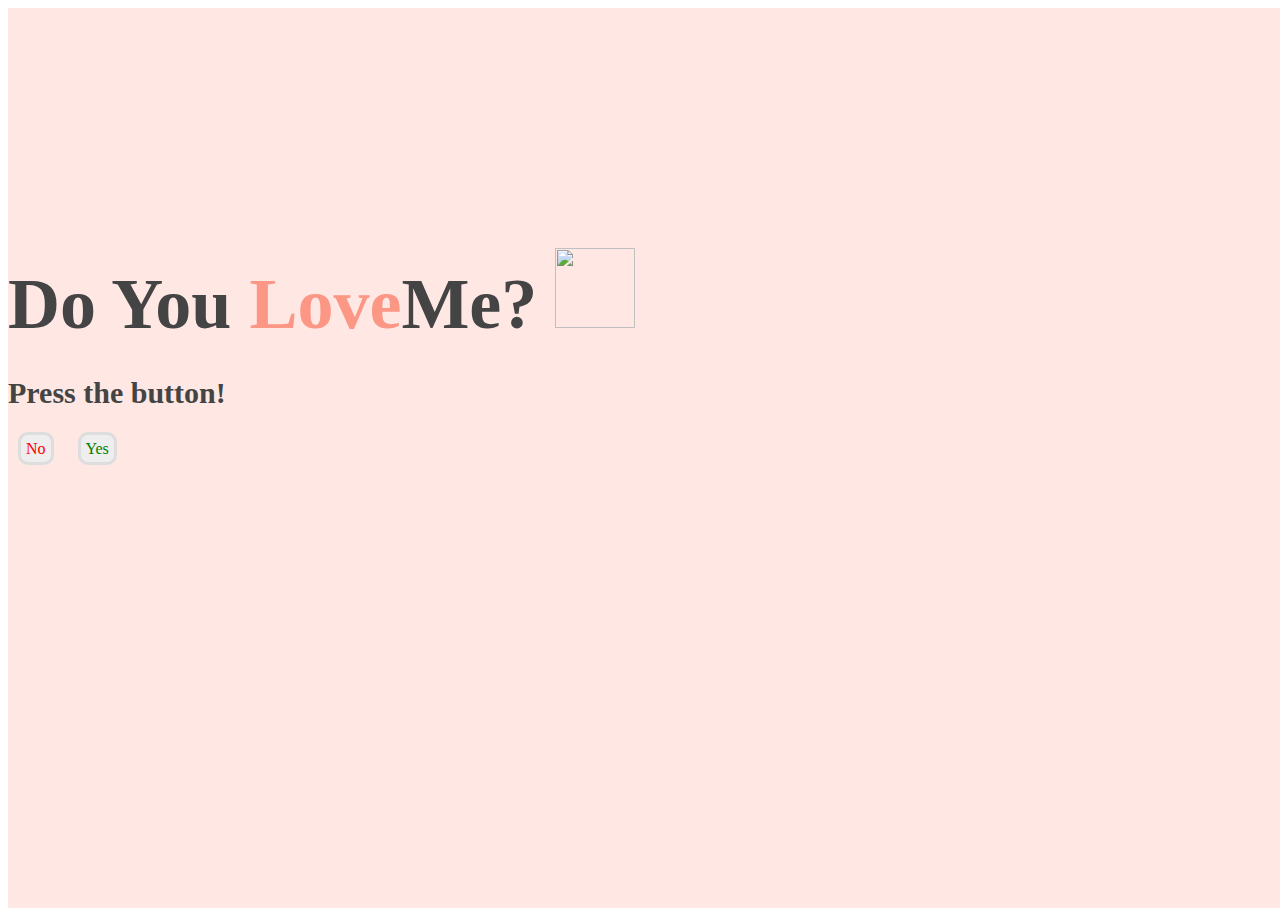
==== index.html/index.html @ f83db000 "first commit" ====
<DOCTYPE html>
            <html>
            <head>
                    <meta charset="utf-8">
                    <meta http-equiv="X-UA-Compatible" content="IE=edge">
                    <title>Love Messages</title>
                    <link rel="stylesheet" href="styles.css">
                </head>
                <body>
        
                    <div class="container">
                        <div class="love">
                            <h1> Do You <span>Love</span>Me? <img src="image/heart.webp" alt="" ></h1>
                            <h2 id="loveMessage"> Press the button!</h2>
                            <a id ="no" href="no.html">No</a>
                            <a id ="yes" href="yes.html">Yes</a>
                        </div>
                        </div>
                        <script src="script.js"></script>
                </body>
                </html>
---- index.html/styles.css ----
.container{height: 100Vh;
    width: 100Vw;
    color:#444;
    background: #ffe7e3;
    text-align: centre}

    .love,.yes,.no{
        padding-top: 15%;
    }
    h1{font-size: 72px;margin-bottom: 30px;}
    h2{font-size: 30px;margin-bottom: 30px;}
    .love span{color: #fc9786;}
    .love a{text-decoration: none;
    background: #eee;
    padding: 5px;
    margin:5px 10px;
    border:3px solid #ddd;
    border-radius: 10px;
    }

    #no{color:red;}
    #yes{color:green;}
    img{height: 80px; width: 80px;
    animation: heart 4s linear infinite;}

@keyframes heart{
    0%{transform: scale(.5);}

}
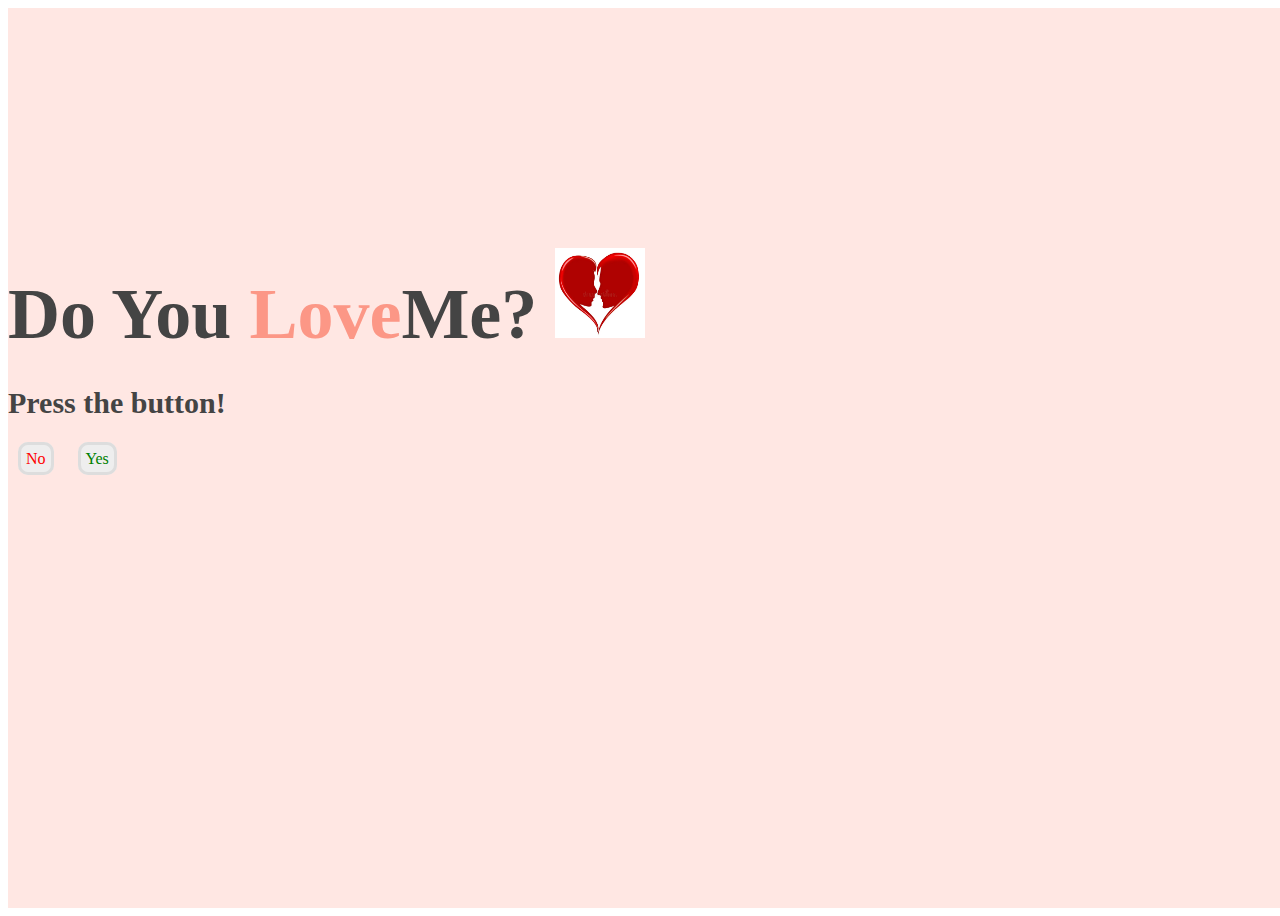
==== commit 5aff63d8: "third commit" ====
--- a/index.html/index.html
+++ b/index.html/index.html
@@ -10,7 +10,7 @@
         
                     <div class="container">
                         <div class="love">
-                            <h1> Do You <span>Love</span>Me? <img src="image/heart.webp" alt="" ></h1>
+                            <h1> Do You <span>Love</span>Me? <img src="..\image\heart.webp" alt=""></h1>
                             <h2 id="loveMessage"> Press the button!</h2>
                             <a id ="no" href="no.html">No</a>
                             <a id ="yes" href="yes.html">Yes</a>
--- a/index.html/styles.css
+++ b/index.html/styles.css
@@ -20,7 +20,7 @@
 
     #no{color:red;}
     #yes{color:green;}
-    img{height: 80px; width: 80px;
+    img{height: 90px; width: 90px;
     animation: heart 4s linear infinite;}
 
 @keyframes heart{
